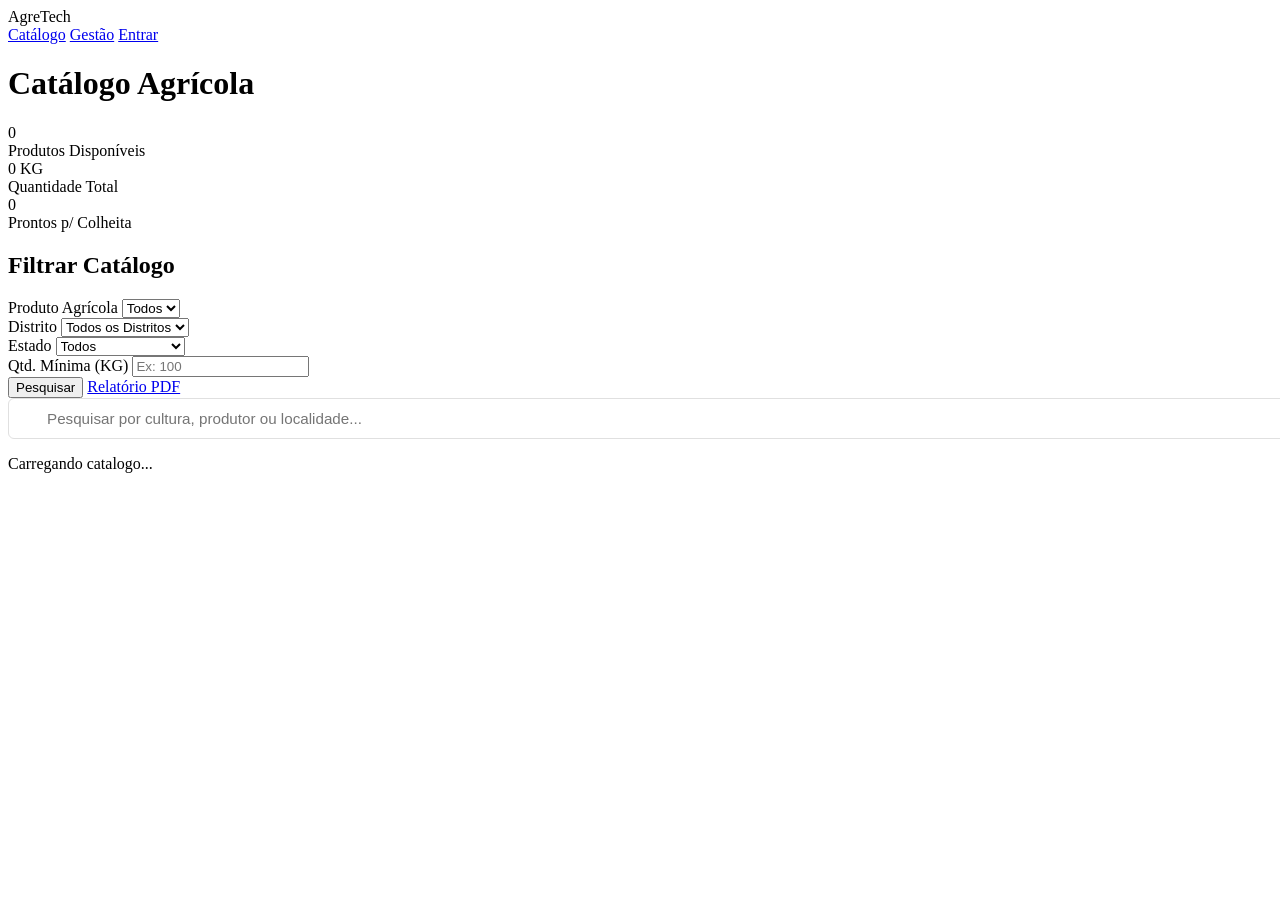
==== backend/src/main/resources/static/index.html @ c9d629c8 "Remover paragrafo de apresentacao, renomear Lotes Disponiveis para Produtos Disponiveis e Volume Tot" ====
<!DOCTYPE html>
<html lang="pt">
<head>
    <meta charset="UTF-8">
    <meta name="viewport" content="width=device-width, initial-scale=1.0, maximum-scale=1.0">
    <meta name="theme-color" content="#1F6F4A">
    <meta name="description" content="Catálogo agrícola da Província de Sofala: encontre produtos frescos directamente dos produtores.">
    <title>AgreTech Catálogo Agrícola</title>
    <link rel="manifest" href="/manifest.json">
    <link rel="stylesheet" href="/css/style.css">
</head>
<body>
    <!-- NAVBAR -->
    <header class="navbar">
        <div class="logo"><span></span> AgreTech</div>
        <nav>
            <a href="/index.html">Catálogo</a>
            <a href="/dashboard.html">Gestão</a>
            <a href="/login.html" id="nav-login">Entrar</a>
        </nav>
    </header>

    <!-- BARRA DE SINCRONIZAÇÃO OFFLINE -->
    <div id="sync-bar" class="sync-bar"></div>

    <main class="container">
        <!-- TÍTULO -->
        <div class="page-intro">
            <div>
                <h1>Catálogo Agrícola</h1>
            </div>
        </div>

        <!-- KPIs -->
        <div class="kpis">
            <div class="kpi-card">
                <div class="valor" id="kpi-total">0</div>
                <div class="rotulo">Produtos Disponíveis</div>
            </div>
            <div class="kpi-card">
                <div class="valor" id="kpi-volume">0 KG</div>
                <div class="rotulo">Quantidade Total</div>
            </div>
            <div class="kpi-card">
                <div class="valor" id="kpi-prontos">0</div>
                <div class="rotulo">Prontos p/ Colheita</div>
            </div>
        </div>

        <!-- FILTROS (RF04) -->
        <div class="filtros">
            <h2>Filtrar Catálogo</h2>
            <div class="filtros-grid">
                <div>
                    <label>Produto Agrícola</label>
                    <select id="filtro-cultura" onchange="App.carregarCatalogo()">
                        <option value="">Todos</option>
                    </select>
                </div>
                <div>
                    <label>Distrito</label>
                    <select id="filtro-localidade" onchange="atualizarBairrosFiltro(this.value); App.carregarCatalogo()">
                        <option value="">Todos os Distritos</option>
                        <option value="Beira">Beira</option>
                        <option value="Búzi">Búzi</option>
                        <option value="Caia">Caia</option>
                        <option value="Chemba">Chemba</option>
                        <option value="Cheringoma">Cheringoma</option>
                        <option value="Chibabava">Chibabava</option>
                        <option value="Dondo">Dondo</option>
                        <option value="Gorongosa">Gorongosa</option>
                        <option value="Machanga">Machanga</option>
                        <option value="Maringué">Maringué</option>
                        <option value="Marromeu">Marromeu</option>
                        <option value="Muanza">Muanza</option>
                        <option value="Nhamatanda">Nhamatanda</option>
                    </select>
                </div>
                <div id="col-filtro-bairro" style="display: none;">
                    <label>Bairro / Zona</label>
                    <select id="filtro-bairro" onchange="App.carregarCatalogo()">
                        <option value="">Todos os Bairros</option>
                    </select>
                </div>
                <div>
                    <label>Estado</label>
                    <select id="filtro-estado" onchange="App.carregarCatalogo()">
                        <option value="">Todos</option>
                        <option value="PRONTO_PARA_COLHEITA">Pronto p/ Colheita</option>
                        <option value="EM_CRESCIMENTO">Em Crescimento</option>
                        <option value="RESERVADO">Reservado</option>
                    </select>
                </div>
                <div>
                    <label>Qtd. Mínima (KG)</label>
                    <input type="number" id="filtro-quantidade" placeholder="Ex: 100" onchange="App.carregarCatalogo()">
                </div>
            </div>
            <div class="action-row">
                <button class="btn btn-primario" onclick="App.carregarCatalogo()"> Pesquisar</button>
                <a href="/api/relatorios/producao/pdf" target="_blank" class="btn btn-pdf"> Relatório PDF</a>
            </div>
        </div>

        <!-- LISTA DE LOTES (CATÁLOGO) -->
        <div style="position:relative;margin-bottom:16px;">
            <input type="text" id="pesquisa-catalogo" placeholder="Pesquisar por cultura, produtor ou localidade..."
                oninput="filtrarCatalogo(this.value)"
                style="width:100%;padding:11px 12px 11px 38px;border:1px solid #E0E0E0;border-radius:6px;font-size:0.95rem;color:#212121;background:#fff;transition:border-color 0.2s,box-shadow 0.2s;">
            <i style="position:absolute;left:12px;top:50%;transform:translateY(-50%);color:#9E9E9E;font-size:1rem;" class="bi bi-search"></i>
        </div>
        <div id="catalogo-lista">
            <div class="empty-state"><div class="icone"></div><p>Carregando catalogo...</p></div>
        </div>
    </main>

    <script src="/js/api.js"></script>
    <script src="/js/db.js"></script>
    <script src="/js/sync.js"></script>
    <script src="/js/app.js"></script>
    <script>
        document.addEventListener('DOMContentLoaded', async () => {
            // Registar Service Worker
            if ('serviceWorker' in navigator) {
                navigator.serviceWorker.register('/sw.js').catch(err => console.warn('SW erro:', err));
            }
            await App.init();
            App.preencherFiltros();
            App.carregarCatalogo();

            // Atualizar link de login/gestão
            if (Api.isLoggedIn()) {
                const navLogin = document.getElementById('nav-login');
                if (navLogin) { navLogin.textContent = Api.user.nome.split(' ')[0]; navLogin.href = '/dashboard.html'; }
            }
        });

        const zonasPorDistrito = {
            'Dondo': ['Bairro Central', 'Consito', 'Mafarinha', 'Canhandula', 'Nhamaiabwe', 'Chinamacondo', 'Savana', 'Mafambisse', 'Mútua'],
            'Beira': ['Alto da Manga', 'Chaimite', 'Chingussura', 'Chipangara', 'Chota', 'Esturro', 'Inhamízua', 'Macurungo', 'Macuti', 'Mananga', 'Manga Mascarenhas', 'Maraza', 'Matacuane', 'Matadouro', 'Muave', 'Mungassa', 'Munhava-Central', 'Ndunda', 'Nhaconjo', 'Nhangau', 'Nhangoma', 'Pioneiros', 'Ponta-Gêa', 'Tchonja', 'Vaz', 'Vila Massane']
        };

        function atualizarBairrosFiltro(distrito) {
            const col = document.getElementById('col-filtro-bairro');
            const sel = document.getElementById('filtro-bairro');
            if (!col || !sel) return;
            const zonas = zonasPorDistrito[distrito];
            if (zonas && zonas.length > 0) {
                sel.innerHTML = '<option value="">Todos os Bairros</option>' +
                                zonas.map(z => `<option value="${z}">${z}</option>`).join('');
                col.style.display = 'block';
            } else {
                sel.innerHTML = '<option value="">Todos os Bairros</option>';
                col.style.display = 'none';
            }
        }

        function filtrarCatalogo(termo) {
            const cards = document.querySelectorAll('#catalogo-lista .produto-card');
            const t = termo.toLowerCase().trim();
            cards.forEach(card => {
                card.style.display = !t || card.textContent.toLowerCase().includes(t) ? '' : 'none';
            });
        }
    </script>
</body>
</html>
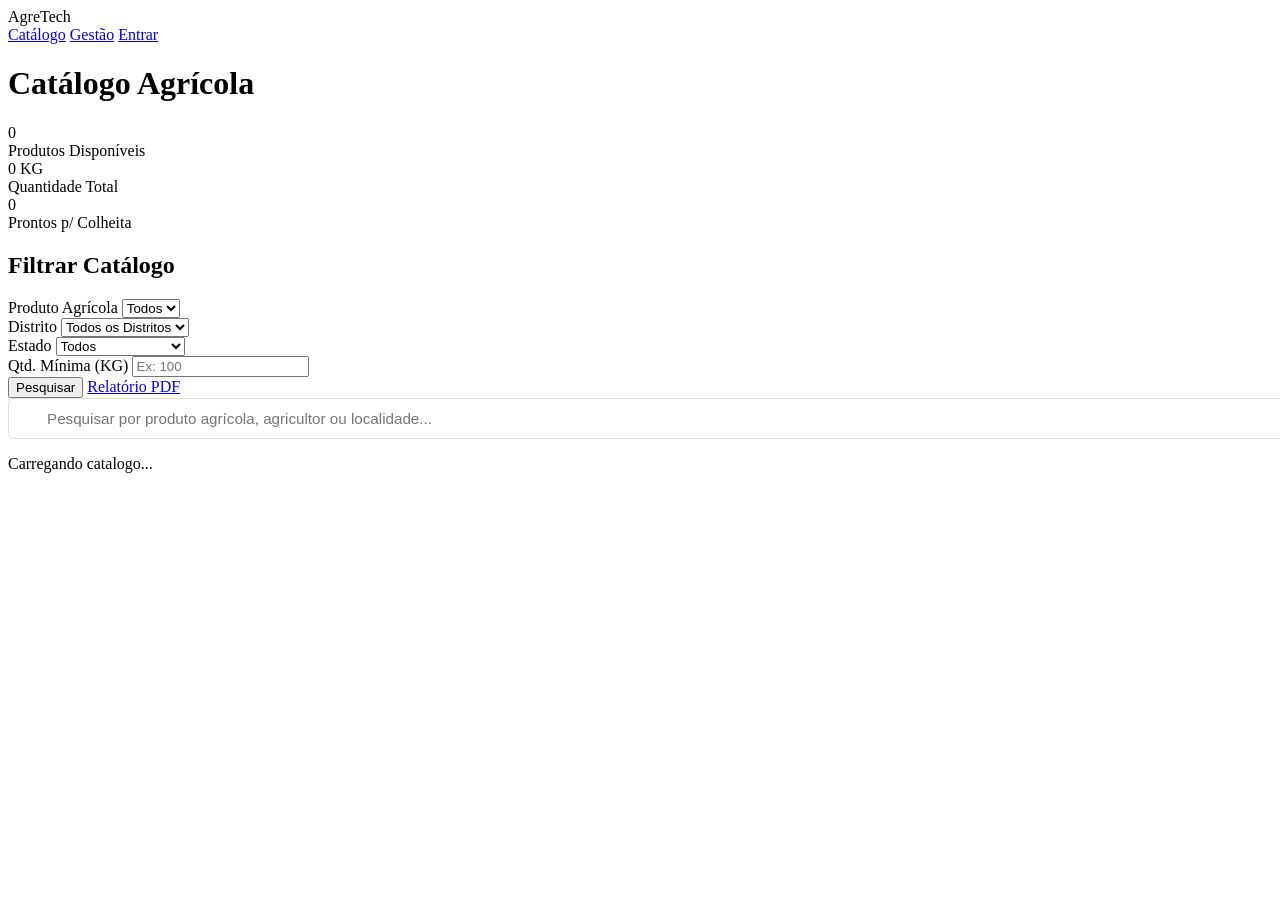
==== commit 3098d14a: "Mudar lote para produtos, remover associacao, culturas para produtos agricolas e adicionar inhame" ====
--- a/backend/src/main/resources/static/index.html
+++ b/backend/src/main/resources/static/index.html
@@ -102,9 +102,9 @@
             </div>
         </div>
 
-        <!-- LISTA DE LOTES (CATÁLOGO) -->
+        <!-- LISTA DE PRODUTOS (CATÁLOGO) -->
         <div style="position:relative;margin-bottom:16px;">
-            <input type="text" id="pesquisa-catalogo" placeholder="Pesquisar por cultura, produtor ou localidade..."
+            <input type="text" id="pesquisa-catalogo" placeholder="Pesquisar por produto agrícola, agricultor ou localidade..."
                 oninput="filtrarCatalogo(this.value)"
                 style="width:100%;padding:11px 12px 11px 38px;border:1px solid #E0E0E0;border-radius:6px;font-size:0.95rem;color:#212121;background:#fff;transition:border-color 0.2s,box-shadow 0.2s;">
             <i style="position:absolute;left:12px;top:50%;transform:translateY(-50%);color:#9E9E9E;font-size:1rem;" class="bi bi-search"></i>
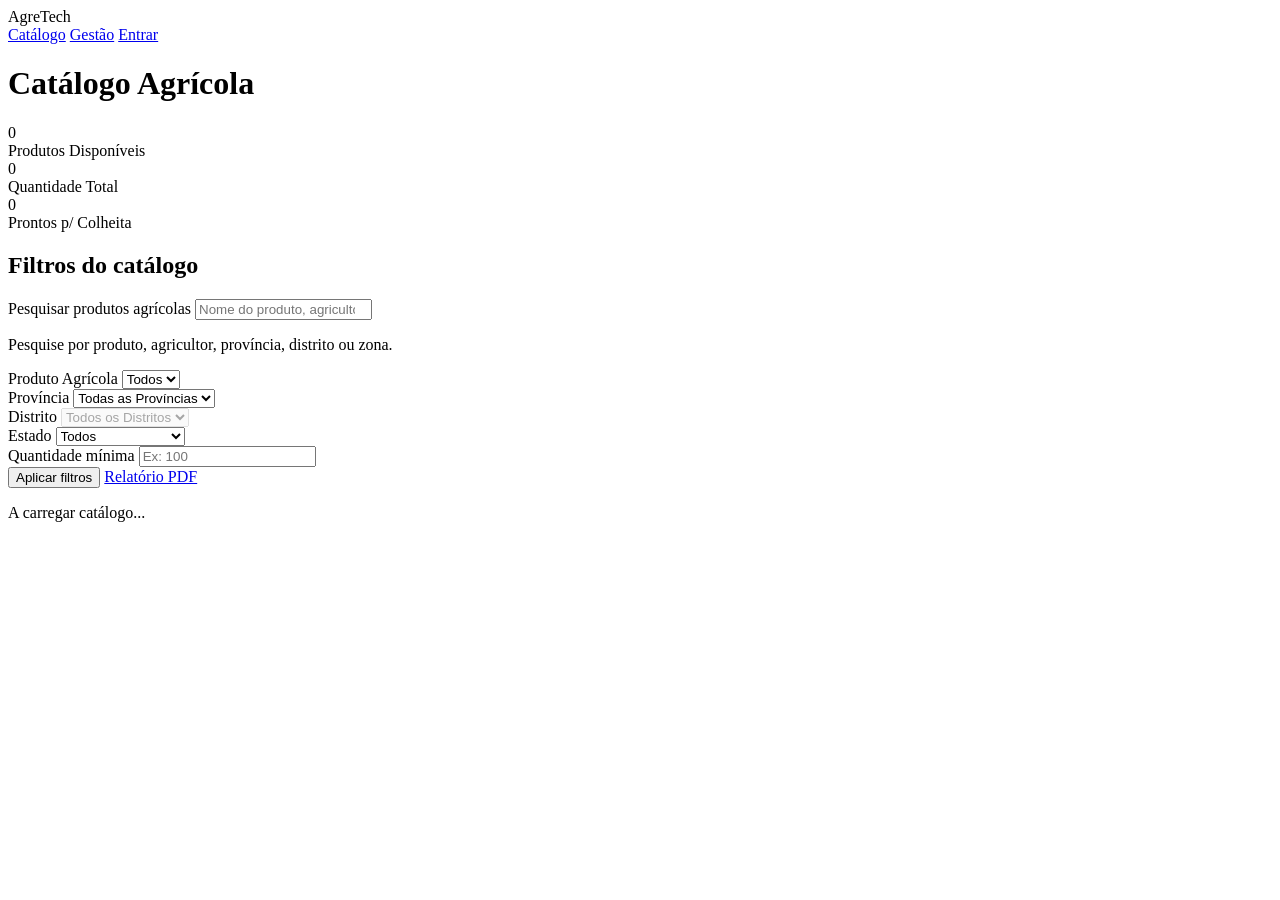
==== commit aff8651d: "Corrigir modal Novo Agricultor: adicionar senha, zona livre com sugestoes, usar endpoint registo; co" ====
--- a/backend/src/main/resources/static/index.html
+++ b/backend/src/main/resources/static/index.html
@@ -3,8 +3,8 @@
 <head>
     <meta charset="UTF-8">
     <meta name="viewport" content="width=device-width, initial-scale=1.0, maximum-scale=1.0">
-    <meta name="theme-color" content="#1F6F4A">
-    <meta name="description" content="Catálogo agrícola da Província de Sofala: encontre produtos frescos directamente dos produtores.">
+    <meta name="theme-color" content="#55745D">
+    <meta name="description" content="Catálogo de produtos agrícolas de Moçambique.">
     <title>AgreTech Catálogo Agrícola</title>
     <link rel="manifest" href="/manifest.json">
     <link rel="stylesheet" href="/css/style.css">
@@ -38,7 +38,7 @@
                 <div class="rotulo">Produtos Disponíveis</div>
             </div>
             <div class="kpi-card">
-                <div class="valor" id="kpi-volume">0 KG</div>
+                <div class="valor" id="kpi-quantidade">0</div>
                 <div class="rotulo">Quantidade Total</div>
             </div>
             <div class="kpi-card">
@@ -49,7 +49,15 @@
 
         <!-- FILTROS (RF04) -->
         <div class="filtros">
-            <h2>Filtrar Catálogo</h2>
+            <h2>Filtros do catálogo</h2>
+            <div class="catalog-search">
+                <label for="pesquisa-catalogo">Pesquisar produtos agrícolas</label>
+                <input type="search" id="pesquisa-catalogo" autocomplete="off"
+                    placeholder="Nome do produto, agricultor ou localização"
+                    aria-describedby="pesquisa-catalogo-ajuda"
+                    oninput="filtrarCatalogo(this.value)">
+                <p id="pesquisa-catalogo-ajuda" class="catalog-search-help">Pesquise por produto, agricultor, província, distrito ou zona.</p>
+            </div>
             <div class="filtros-grid">
                 <div>
                     <label>Produto Agrícola</label>
@@ -58,22 +66,15 @@
                     </select>
                 </div>
                 <div>
+                    <label>Província</label>
+                    <select id="filtro-provincia" onchange="populateDistricts('filtro-provincia', 'filtro-localidade'); atualizarBairrosFiltro(''); App.carregarCatalogo()">
+                        <option value="">Todas as Províncias</option>
+                    </select>
+                </div>
+                <div>
                     <label>Distrito</label>
-                    <select id="filtro-localidade" onchange="atualizarBairrosFiltro(this.value); App.carregarCatalogo()">
+                    <select id="filtro-localidade" disabled onchange="atualizarBairrosFiltro(this.value); App.carregarCatalogo()">
                         <option value="">Todos os Distritos</option>
-                        <option value="Beira">Beira</option>
-                        <option value="Búzi">Búzi</option>
-                        <option value="Caia">Caia</option>
-                        <option value="Chemba">Chemba</option>
-                        <option value="Cheringoma">Cheringoma</option>
-                        <option value="Chibabava">Chibabava</option>
-                        <option value="Dondo">Dondo</option>
-                        <option value="Gorongosa">Gorongosa</option>
-                        <option value="Machanga">Machanga</option>
-                        <option value="Maringué">Maringué</option>
-                        <option value="Marromeu">Marromeu</option>
-                        <option value="Muanza">Muanza</option>
-                        <option value="Nhamatanda">Nhamatanda</option>
                     </select>
                 </div>
                 <div id="col-filtro-bairro" style="display: none;">
@@ -92,41 +93,38 @@
                     </select>
                 </div>
                 <div>
-                    <label>Qtd. Mínima (KG)</label>
+                    <label>Quantidade mínima</label>
                     <input type="number" id="filtro-quantidade" placeholder="Ex: 100" onchange="App.carregarCatalogo()">
                 </div>
             </div>
             <div class="action-row">
-                <button class="btn btn-primario" onclick="App.carregarCatalogo()"> Pesquisar</button>
+                <button class="btn btn-primario" onclick="App.carregarCatalogo()">Aplicar filtros</button>
                 <a href="/api/relatorios/producao/pdf" target="_blank" class="btn btn-pdf"> Relatório PDF</a>
             </div>
         </div>
 
         <!-- LISTA DE PRODUTOS (CATÁLOGO) -->
-        <div style="position:relative;margin-bottom:16px;">
-            <input type="text" id="pesquisa-catalogo" placeholder="Pesquisar por produto agrícola, agricultor ou localidade..."
-                oninput="filtrarCatalogo(this.value)"
-                style="width:100%;padding:11px 12px 11px 38px;border:1px solid #E0E0E0;border-radius:6px;font-size:0.95rem;color:#212121;background:#fff;transition:border-color 0.2s,box-shadow 0.2s;">
-            <i style="position:absolute;left:12px;top:50%;transform:translateY(-50%);color:#9E9E9E;font-size:1rem;" class="bi bi-search"></i>
-        </div>
+        <p id="catalogo-resultados" class="catalogo-resultados" role="status" aria-live="polite"></p>
         <div id="catalogo-lista">
-            <div class="empty-state"><div class="icone"></div><p>Carregando catalogo...</p></div>
+            <div class="empty-state"><div class="icone"></div><p>A carregar catálogo...</p></div>
         </div>
     </main>
 
     <script src="/js/api.js"></script>
+    <script src="/js/locations.js"></script>
     <script src="/js/db.js"></script>
     <script src="/js/sync.js"></script>
     <script src="/js/app.js"></script>
     <script>
         document.addEventListener('DOMContentLoaded', async () => {
+            populateProvinces('filtro-provincia', 'Todas as Províncias');
             // Registar Service Worker
             if ('serviceWorker' in navigator) {
                 navigator.serviceWorker.register('/sw.js').catch(err => console.warn('SW erro:', err));
             }
             await App.init();
             App.preencherFiltros();
-            App.carregarCatalogo();
+            await App.carregarCatalogo();
 
             // Atualizar link de login/gestão
             if (Api.isLoggedIn()) {
@@ -135,16 +133,11 @@
             }
         });
 
-        const zonasPorDistrito = {
-            'Dondo': ['Bairro Central', 'Consito', 'Mafarinha', 'Canhandula', 'Nhamaiabwe', 'Chinamacondo', 'Savana', 'Mafambisse', 'Mútua'],
-            'Beira': ['Alto da Manga', 'Chaimite', 'Chingussura', 'Chipangara', 'Chota', 'Esturro', 'Inhamízua', 'Macurungo', 'Macuti', 'Mananga', 'Manga Mascarenhas', 'Maraza', 'Matacuane', 'Matadouro', 'Muave', 'Mungassa', 'Munhava-Central', 'Ndunda', 'Nhaconjo', 'Nhangau', 'Nhangoma', 'Pioneiros', 'Ponta-Gêa', 'Tchonja', 'Vaz', 'Vila Massane']
-        };
-
         function atualizarBairrosFiltro(distrito) {
             const col = document.getElementById('col-filtro-bairro');
             const sel = document.getElementById('filtro-bairro');
             if (!col || !sel) return;
-            const zonas = zonasPorDistrito[distrito];
+            const zonas = AgriLocations.neighborhoods[distrito];
             if (zonas && zonas.length > 0) {
                 sel.innerHTML = '<option value="">Todos os Bairros</option>' +
                                 zonas.map(z => `<option value="${z}">${z}</option>`).join('');
@@ -155,12 +148,36 @@
             }
         }
 
+        function normalizarPesquisa(termo) {
+            return String(termo || '')
+                .normalize('NFD')
+                .replace(/[\u0300-\u036f]/g, '')
+                .toLocaleLowerCase('pt-MZ')
+                .trim();
+        }
+
         function filtrarCatalogo(termo) {
             const cards = document.querySelectorAll('#catalogo-lista .produto-card');
-            const t = termo.toLowerCase().trim();
+            const t = normalizarPesquisa(termo);
+            let encontrados = 0;
             cards.forEach(card => {
-                card.style.display = !t || card.textContent.toLowerCase().includes(t) ? '' : 'none';
+                const corresponde = !t || normalizarPesquisa(card.textContent).includes(t);
+                card.hidden = !corresponde;
+                if (corresponde) encontrados += 1;
             });
+            const resultado = document.getElementById('catalogo-resultados');
+            if (!resultado) return;
+            if (!cards.length) {
+                resultado.textContent = '';
+            } else if (t) {
+                resultado.textContent = encontrados === 1
+                    ? '1 produto encontrado.'
+                    : `${encontrados} produtos encontrados.`;
+            } else {
+                resultado.textContent = encontrados === 1
+                    ? '1 produto apresentado.'
+                    : `${encontrados} produtos apresentados.`;
+            }
         }
     </script>
 </body>
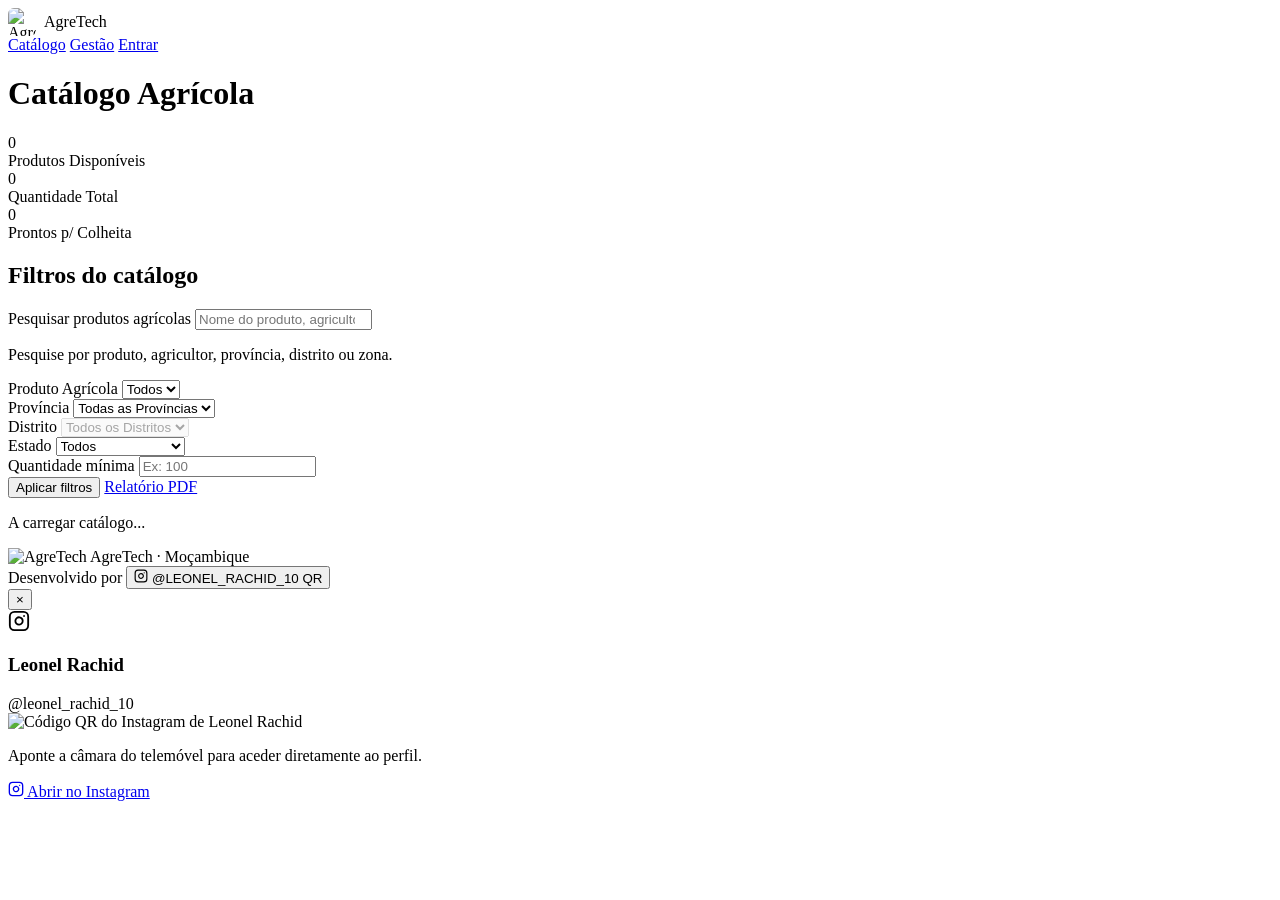
==== commit 4f221250: "feat(ui): implementar logotipo, favicons e rodape fixo com qr code instagram" ====
--- a/backend/src/main/resources/static/index.html
+++ b/backend/src/main/resources/static/index.html
@@ -6,13 +6,19 @@
     <meta name="theme-color" content="#55745D">
     <meta name="description" content="Catálogo de produtos agrícolas de Moçambique.">
     <title>AgreTech Catálogo Agrícola</title>
+    <link rel="icon" type="image/svg+xml" href="/favicon.svg">
+    <link rel="alternate icon" type="image/png" href="/favicon-32x32.png">
+    <link rel="apple-touch-icon" href="/apple-touch-icon.png">
     <link rel="manifest" href="/manifest.json">
     <link rel="stylesheet" href="/css/style.css">
 </head>
 <body>
     <!-- NAVBAR -->
     <header class="navbar">
-        <div class="logo"><span></span> AgreTech</div>
+        <a href="/index.html" class="logo" style="text-decoration: none; color: inherit; display: flex; align-items: center; gap: 8px;">
+            <img src="/img/logo-icon.svg" alt="AgreTech" width="28" height="28" style="border-radius: 6px;">
+            <span>AgreTech</span>
+        </a>
         <nav>
             <a href="/index.html">Catálogo</a>
             <a href="/dashboard.html">Gestão</a>
@@ -109,6 +115,58 @@
             <div class="empty-state"><div class="icone"></div><p>A carregar catálogo...</p></div>
         </div>
     </main>
+
+    <!-- RODAPÉ FIXO -->
+    <footer class="agri-footer-fixed" role="contentinfo">
+        <div class="footer-container">
+            <div class="footer-brand-side">
+                <img src="/img/logo-icon.svg" alt="AgreTech" width="22" height="22" class="footer-logo">
+                <span class="footer-brand-text">AgreTech</span>
+                <span class="footer-separator">·</span>
+                <span class="footer-region">Moçambique</span>
+            </div>
+            <div class="footer-dev-side">
+                <span class="footer-dev-by">Desenvolvido por</span>
+                <button type="button" class="btn-instagram-creator" onclick="abrirModalInstagram()" aria-label="Ver perfil Instagram de Leonel Rachid">
+                    <svg width="14" height="14" viewBox="0 0 24 24" fill="none" stroke="currentColor" stroke-width="2" stroke-linecap="round" stroke-linejoin="round" aria-hidden="true">
+                        <rect x="2" y="2" width="20" height="20" rx="5" ry="5"></rect>
+                        <path d="M16 11.37A4 4 0 1 1 12.63 8 4 4 0 0 1 16 11.37z"></path>
+                        <line x1="17.5" y1="6.5" x2="17.51" y2="6.5"></line>
+                    </svg>
+                    <span class="creator-handle">@LEONEL_RACHID_10</span>
+                    <span class="qr-pill">QR</span>
+                </button>
+            </div>
+        </div>
+    </footer>
+
+    <!-- MODAL INSTAGRAM QR CODE -->
+    <div id="modal-instagram-qr" class="modal-instagram-overlay" role="dialog" aria-modal="true" aria-labelledby="modal-insta-title" onclick="fecharModalInstagram(event)">
+        <div class="modal-instagram-card" onclick="event.stopPropagation()">
+            <button type="button" class="modal-instagram-close" onclick="fecharModalInstagram()" aria-label="Fechar">&times;</button>
+            <div class="modal-instagram-avatar">
+                <div class="modal-instagram-avatar-inner">
+                    <svg width="22" height="22" viewBox="0 0 24 24" fill="none" stroke="currentColor" stroke-width="2" stroke-linecap="round" stroke-linejoin="round" aria-hidden="true">
+                        <rect x="2" y="2" width="20" height="20" rx="5" ry="5"></rect>
+                        <path d="M16 11.37A4 4 0 1 1 12.63 8 4 4 0 0 1 16 11.37z"></path>
+                        <line x1="17.5" y1="6.5" x2="17.51" y2="6.5"></line>
+                    </svg>
+                </div>
+            </div>
+            <h3 id="modal-insta-title" class="modal-instagram-title">Leonel Rachid</h3>
+            <div class="modal-instagram-subtitle">@leonel_rachid_10</div>
+            <img src="/img/instagram-qr.png" alt="Código QR do Instagram de Leonel Rachid" class="modal-instagram-img">
+            <p class="modal-instagram-hint">Aponte a câmara do telemóvel para aceder diretamente ao perfil.</p>
+            <a href="https://www.instagram.com/leonel_rachid_10/" target="_blank" rel="noopener noreferrer" class="btn-open-instagram">
+                <svg width="16" height="16" viewBox="0 0 24 24" fill="none" stroke="currentColor" stroke-width="2" stroke-linecap="round" stroke-linejoin="round" aria-hidden="true">
+                    <rect x="2" y="2" width="20" height="20" rx="5" ry="5"></rect>
+                    <path d="M16 11.37A4 4 0 1 1 12.63 8 4 4 0 0 1 16 11.37z"></path>
+                    <line x1="17.5" y1="6.5" x2="17.51" y2="6.5"></line>
+                </svg>
+                Abrir no Instagram
+            </a>
+        </div>
+    </div>
 
     <script src="/js/api.js"></script>
     <script src="/js/locations.js"></script>
@@ -179,6 +237,22 @@
                     : `${encontrados} produtos apresentados.`;
             }
         }
+
+        // ---- MODAL INSTAGRAM CREATOR ----
+        function abrirModalInstagram() {
+            const modal = document.getElementById('modal-instagram-qr');
+            if (modal) modal.classList.add('active');
+        }
+
+        function fecharModalInstagram(event) {
+            if (event && event.target && event.target !== event.currentTarget && !event.target.classList.contains('modal-instagram-close')) return;
+            const modal = document.getElementById('modal-instagram-qr');
+            if (modal) modal.classList.remove('active');
+        }
+
+        document.addEventListener('keydown', (e) => {
+            if (e.key === 'Escape') fecharModalInstagram();
+        });
     </script>
 </body>
 </html>
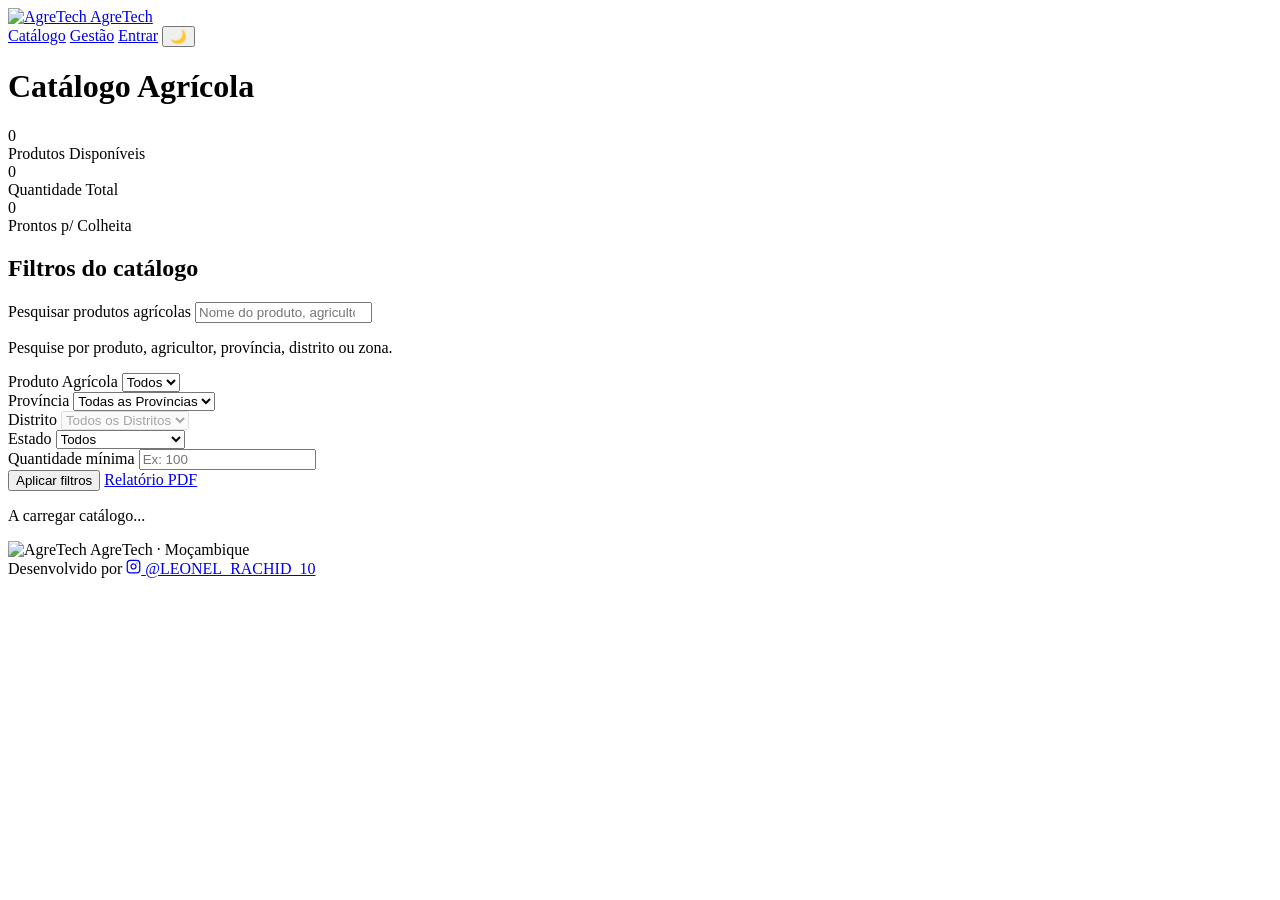
==== commit 6515dc05: "feat(ui): padronizar tema branco/verde e preto/verde, remover sincronizacao, link direto instagram -" ====
--- a/backend/src/main/resources/static/index.html
+++ b/backend/src/main/resources/static/index.html
@@ -3,7 +3,7 @@
 <head>
     <meta charset="UTF-8">
     <meta name="viewport" content="width=device-width, initial-scale=1.0, maximum-scale=1.0">
-    <meta name="theme-color" content="#55745D">
+    <meta name="theme-color" content="#15241C">
     <meta name="description" content="Catálogo de produtos agrícolas de Moçambique.">
     <title>AgreTech Catálogo Agrícola</title>
     <link rel="icon" type="image/svg+xml" href="/favicon.svg">
@@ -11,23 +11,31 @@
     <link rel="apple-touch-icon" href="/apple-touch-icon.png">
     <link rel="manifest" href="/manifest.json">
     <link rel="stylesheet" href="/css/style.css">
+    <script>
+        (function() {
+            const saved = localStorage.getItem('agritech_theme');
+            const prefersDark = window.matchMedia && window.matchMedia('(prefers-color-scheme: dark)').matches;
+            const theme = saved || (prefersDark ? 'dark' : 'light');
+            document.documentElement.setAttribute('data-theme', theme);
+        })();
+    </script>
 </head>
 <body>
     <!-- NAVBAR -->
     <header class="navbar">
-        <a href="/index.html" class="logo" style="text-decoration: none; color: inherit; display: flex; align-items: center; gap: 8px;">
-            <img src="/img/logo-icon.svg" alt="AgreTech" width="28" height="28" style="border-radius: 6px;">
+        <a href="/index.html" class="logo">
+            <img src="/img/logo-icon.svg" alt="AgreTech" width="28" height="28">
             <span>AgreTech</span>
         </a>
         <nav>
             <a href="/index.html">Catálogo</a>
             <a href="/dashboard.html">Gestão</a>
             <a href="/login.html" id="nav-login">Entrar</a>
+            <button type="button" class="btn-theme-toggle" onclick="alternarTema()" aria-label="Alternar tema claro/escuro">
+                <span id="theme-icon">🌙</span>
+            </button>
         </nav>
     </header>
-
-    <!-- BARRA DE SINCRONIZAÇÃO OFFLINE -->
-    <div id="sync-bar" class="sync-bar"></div>
 
     <main class="container">
         <!-- TÍTULO -->
@@ -127,56 +135,25 @@
             </div>
             <div class="footer-dev-side">
                 <span class="footer-dev-by">Desenvolvido por</span>
-                <button type="button" class="btn-instagram-creator" onclick="abrirModalInstagram()" aria-label="Ver perfil Instagram de Leonel Rachid">
-                    <svg width="14" height="14" viewBox="0 0 24 24" fill="none" stroke="currentColor" stroke-width="2" stroke-linecap="round" stroke-linejoin="round" aria-hidden="true">
+                <a href="https://www.instagram.com/leonel_rachid_10/" target="_blank" rel="noopener noreferrer" class="btn-instagram-creator" aria-label="Abrir perfil de Leonel Rachid no Instagram">
+                    <svg width="15" height="15" viewBox="0 0 24 24" fill="none" stroke="currentColor" stroke-width="2" stroke-linecap="round" stroke-linejoin="round" aria-hidden="true">
                         <rect x="2" y="2" width="20" height="20" rx="5" ry="5"></rect>
                         <path d="M16 11.37A4 4 0 1 1 12.63 8 4 4 0 0 1 16 11.37z"></path>
                         <line x1="17.5" y1="6.5" x2="17.51" y2="6.5"></line>
                     </svg>
                     <span class="creator-handle">@LEONEL_RACHID_10</span>
-                    <span class="qr-pill">QR</span>
-                </button>
+                </a>
             </div>
         </div>
     </footer>
-
-    <!-- MODAL INSTAGRAM QR CODE -->
-    <div id="modal-instagram-qr" class="modal-instagram-overlay" role="dialog" aria-modal="true" aria-labelledby="modal-insta-title" onclick="fecharModalInstagram(event)">
-        <div class="modal-instagram-card" onclick="event.stopPropagation()">
-            <button type="button" class="modal-instagram-close" onclick="fecharModalInstagram()" aria-label="Fechar">&times;</button>
-            <div class="modal-instagram-avatar">
-                <div class="modal-instagram-avatar-inner">
-                    <svg width="22" height="22" viewBox="0 0 24 24" fill="none" stroke="currentColor" stroke-width="2" stroke-linecap="round" stroke-linejoin="round" aria-hidden="true">
-                        <rect x="2" y="2" width="20" height="20" rx="5" ry="5"></rect>
-                        <path d="M16 11.37A4 4 0 1 1 12.63 8 4 4 0 0 1 16 11.37z"></path>
-                        <line x1="17.5" y1="6.5" x2="17.51" y2="6.5"></line>
-                    </svg>
-                </div>
-            </div>
-            <h3 id="modal-insta-title" class="modal-instagram-title">Leonel Rachid</h3>
-            <div class="modal-instagram-subtitle">@leonel_rachid_10</div>
-            <img src="/img/instagram-qr.png" alt="Código QR do Instagram de Leonel Rachid" class="modal-instagram-img">
-            <p class="modal-instagram-hint">Aponte a câmara do telemóvel para aceder diretamente ao perfil.</p>
-            <a href="https://www.instagram.com/leonel_rachid_10/" target="_blank" rel="noopener noreferrer" class="btn-open-instagram">
-                <svg width="16" height="16" viewBox="0 0 24 24" fill="none" stroke="currentColor" stroke-width="2" stroke-linecap="round" stroke-linejoin="round" aria-hidden="true">
-                    <rect x="2" y="2" width="20" height="20" rx="5" ry="5"></rect>
-                    <path d="M16 11.37A4 4 0 1 1 12.63 8 4 4 0 0 1 16 11.37z"></path>
-                    <line x1="17.5" y1="6.5" x2="17.51" y2="6.5"></line>
-                </svg>
-                Abrir no Instagram
-            </a>
-        </div>
-    </div>
 
     <script src="/js/api.js"></script>
     <script src="/js/locations.js"></script>
-    <script src="/js/db.js"></script>
-    <script src="/js/sync.js"></script>
     <script src="/js/app.js"></script>
     <script>
         document.addEventListener('DOMContentLoaded', async () => {
+            atualizarIconeTema();
             populateProvinces('filtro-provincia', 'Todas as Províncias');
-            // Registar Service Worker
             if ('serviceWorker' in navigator) {
                 navigator.serviceWorker.register('/sw.js').catch(err => console.warn('SW erro:', err));
             }
@@ -184,12 +161,25 @@
             App.preencherFiltros();
             await App.carregarCatalogo();
 
-            // Atualizar link de login/gestão
             if (Api.isLoggedIn()) {
                 const navLogin = document.getElementById('nav-login');
                 if (navLogin) { navLogin.textContent = Api.user.nome.split(' ')[0]; navLogin.href = '/dashboard.html'; }
             }
         });
+
+        function alternarTema() {
+            const atual = document.documentElement.getAttribute('data-theme') === 'dark' ? 'dark' : 'light';
+            const novo = atual === 'dark' ? 'light' : 'dark';
+            document.documentElement.setAttribute('data-theme', novo);
+            localStorage.setItem('agritech_theme', novo);
+            atualizarIconeTema();
+        }
+
+        function atualizarIconeTema() {
+            const isDark = document.documentElement.getAttribute('data-theme') === 'dark';
+            const icon = document.getElementById('theme-icon');
+            if (icon) icon.textContent = isDark ? '☀️' : '🌙';
+        }
 
         function atualizarBairrosFiltro(distrito) {
             const col = document.getElementById('col-filtro-bairro');
@@ -237,22 +227,6 @@
                     : `${encontrados} produtos apresentados.`;
             }
         }
-
-        // ---- MODAL INSTAGRAM CREATOR ----
-        function abrirModalInstagram() {
-            const modal = document.getElementById('modal-instagram-qr');
-            if (modal) modal.classList.add('active');
-        }
-
-        function fecharModalInstagram(event) {
-            if (event && event.target && event.target !== event.currentTarget && !event.target.classList.contains('modal-instagram-close')) return;
-            const modal = document.getElementById('modal-instagram-qr');
-            if (modal) modal.classList.remove('active');
-        }
-
-        document.addEventListener('keydown', (e) => {
-            if (e.key === 'Escape') fecharModalInstagram();
-        });
     </script>
 </body>
 </html>
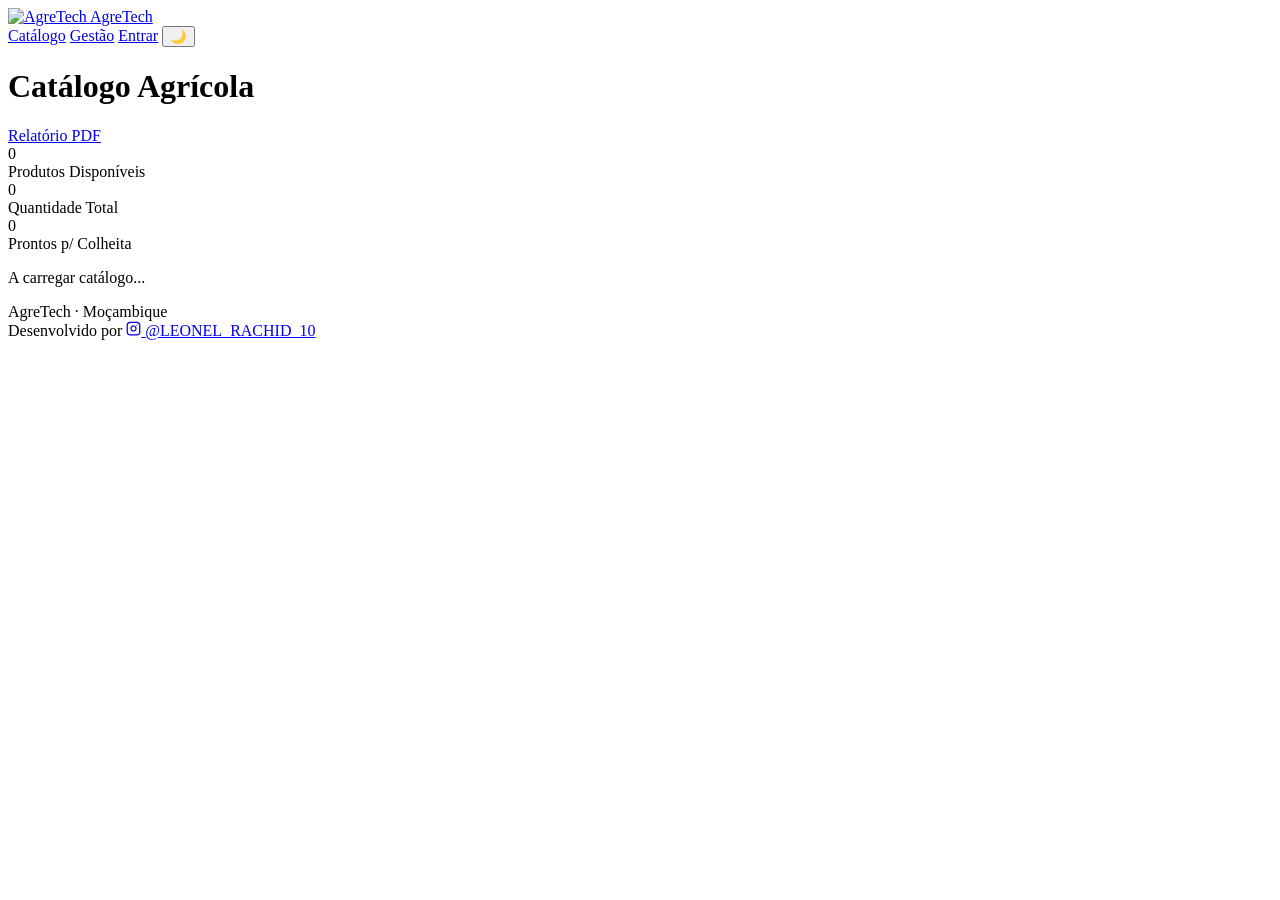
==== commit e7e20db2: "feat(ui): remove footer logo, drop filters and add pagination to catalog and dashboard" ====
--- a/backend/src/main/resources/static/index.html
+++ b/backend/src/main/resources/static/index.html
@@ -43,6 +43,7 @@
             <div>
                 <h1>Catálogo Agrícola</h1>
             </div>
+            <a href="/api/relatorios/producao/pdf" target="_blank" class="btn btn-pdf" title="Descarregar relatório em PDF">Relatório PDF</a>
         </div>
 
         <!-- KPIs -->
@@ -61,74 +62,20 @@
             </div>
         </div>
 
-        <!-- FILTROS (RF04) -->
-        <div class="filtros">
-            <h2>Filtros do catálogo</h2>
-            <div class="catalog-search">
-                <label for="pesquisa-catalogo">Pesquisar produtos agrícolas</label>
-                <input type="search" id="pesquisa-catalogo" autocomplete="off"
-                    placeholder="Nome do produto, agricultor ou localização"
-                    aria-describedby="pesquisa-catalogo-ajuda"
-                    oninput="filtrarCatalogo(this.value)">
-                <p id="pesquisa-catalogo-ajuda" class="catalog-search-help">Pesquise por produto, agricultor, província, distrito ou zona.</p>
-            </div>
-            <div class="filtros-grid">
-                <div>
-                    <label>Produto Agrícola</label>
-                    <select id="filtro-cultura" onchange="App.carregarCatalogo()">
-                        <option value="">Todos</option>
-                    </select>
-                </div>
-                <div>
-                    <label>Província</label>
-                    <select id="filtro-provincia" onchange="populateDistricts('filtro-provincia', 'filtro-localidade'); atualizarBairrosFiltro(''); App.carregarCatalogo()">
-                        <option value="">Todas as Províncias</option>
-                    </select>
-                </div>
-                <div>
-                    <label>Distrito</label>
-                    <select id="filtro-localidade" disabled onchange="atualizarBairrosFiltro(this.value); App.carregarCatalogo()">
-                        <option value="">Todos os Distritos</option>
-                    </select>
-                </div>
-                <div id="col-filtro-bairro" style="display: none;">
-                    <label>Bairro / Zona</label>
-                    <select id="filtro-bairro" onchange="App.carregarCatalogo()">
-                        <option value="">Todos os Bairros</option>
-                    </select>
-                </div>
-                <div>
-                    <label>Estado</label>
-                    <select id="filtro-estado" onchange="App.carregarCatalogo()">
-                        <option value="">Todos</option>
-                        <option value="PRONTO_PARA_COLHEITA">Pronto p/ Colheita</option>
-                        <option value="EM_CRESCIMENTO">Em Crescimento</option>
-                        <option value="RESERVADO">Reservado</option>
-                    </select>
-                </div>
-                <div>
-                    <label>Quantidade mínima</label>
-                    <input type="number" id="filtro-quantidade" placeholder="Ex: 100" onchange="App.carregarCatalogo()">
-                </div>
-            </div>
-            <div class="action-row">
-                <button class="btn btn-primario" onclick="App.carregarCatalogo()">Aplicar filtros</button>
-                <a href="/api/relatorios/producao/pdf" target="_blank" class="btn btn-pdf"> Relatório PDF</a>
-            </div>
-        </div>
-
         <!-- LISTA DE PRODUTOS (CATÁLOGO) -->
         <p id="catalogo-resultados" class="catalogo-resultados" role="status" aria-live="polite"></p>
         <div id="catalogo-lista">
             <div class="empty-state"><div class="icone"></div><p>A carregar catálogo...</p></div>
         </div>
+
+        <!-- PAGINAÇÃO -->
+        <div id="catalogo-paginacao" class="paginacao-container" aria-label="Navegação da paginação"></div>
     </main>
 
     <!-- RODAPÉ FIXO -->
     <footer class="agri-footer-fixed" role="contentinfo">
         <div class="footer-container">
             <div class="footer-brand-side">
-                <img src="/img/logo-icon.svg" alt="AgreTech" width="22" height="22" class="footer-logo">
                 <span class="footer-brand-text">AgreTech</span>
                 <span class="footer-separator">·</span>
                 <span class="footer-region">Moçambique</span>
@@ -153,12 +100,10 @@
     <script>
         document.addEventListener('DOMContentLoaded', async () => {
             atualizarIconeTema();
-            populateProvinces('filtro-provincia', 'Todas as Províncias');
             if ('serviceWorker' in navigator) {
                 navigator.serviceWorker.register('/sw.js').catch(err => console.warn('SW erro:', err));
             }
             await App.init();
-            App.preencherFiltros();
             await App.carregarCatalogo();
 
             if (Api.isLoggedIn()) {
@@ -180,53 +125,6 @@
             const icon = document.getElementById('theme-icon');
             if (icon) icon.textContent = isDark ? '☀️' : '🌙';
         }
-
-        function atualizarBairrosFiltro(distrito) {
-            const col = document.getElementById('col-filtro-bairro');
-            const sel = document.getElementById('filtro-bairro');
-            if (!col || !sel) return;
-            const zonas = AgriLocations.neighborhoods[distrito];
-            if (zonas && zonas.length > 0) {
-                sel.innerHTML = '<option value="">Todos os Bairros</option>' +
-                                zonas.map(z => `<option value="${z}">${z}</option>`).join('');
-                col.style.display = 'block';
-            } else {
-                sel.innerHTML = '<option value="">Todos os Bairros</option>';
-                col.style.display = 'none';
-            }
-        }
-
-        function normalizarPesquisa(termo) {
-            return String(termo || '')
-                .normalize('NFD')
-                .replace(/[\u0300-\u036f]/g, '')
-                .toLocaleLowerCase('pt-MZ')
-                .trim();
-        }
-
-        function filtrarCatalogo(termo) {
-            const cards = document.querySelectorAll('#catalogo-lista .produto-card');
-            const t = normalizarPesquisa(termo);
-            let encontrados = 0;
-            cards.forEach(card => {
-                const corresponde = !t || normalizarPesquisa(card.textContent).includes(t);
-                card.hidden = !corresponde;
-                if (corresponde) encontrados += 1;
-            });
-            const resultado = document.getElementById('catalogo-resultados');
-            if (!resultado) return;
-            if (!cards.length) {
-                resultado.textContent = '';
-            } else if (t) {
-                resultado.textContent = encontrados === 1
-                    ? '1 produto encontrado.'
-                    : `${encontrados} produtos encontrados.`;
-            } else {
-                resultado.textContent = encontrados === 1
-                    ? '1 produto apresentado.'
-                    : `${encontrados} produtos apresentados.`;
-            }
-        }
     </script>
 </body>
 </html>
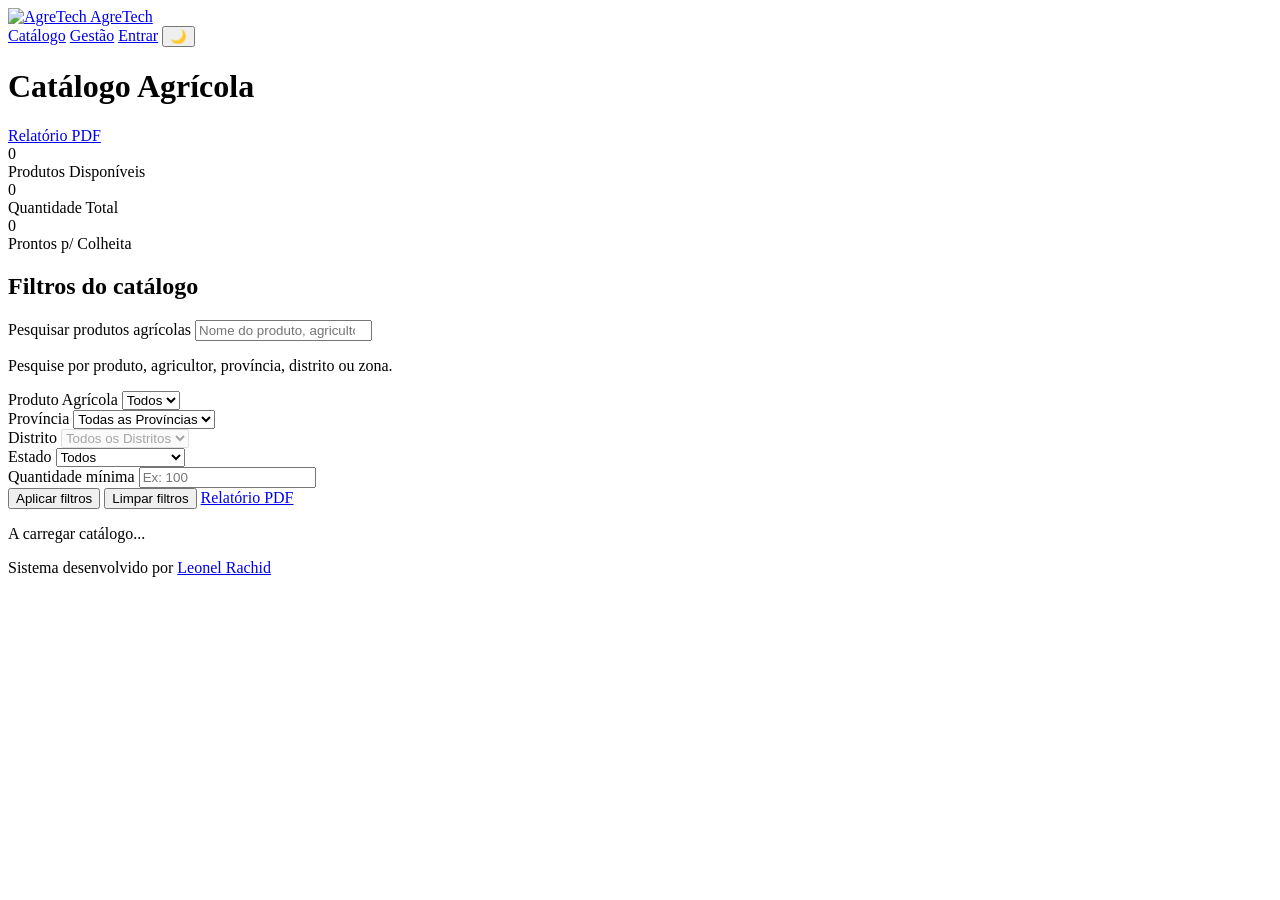
==== commit f63eb7c3: "feat(catalog): seed mozambican products, restore search filters and set clean copyright footer" ====
--- a/backend/src/main/resources/static/index.html
+++ b/backend/src/main/resources/static/index.html
@@ -62,6 +62,63 @@
             </div>
         </div>
 
+        <!-- FILTROS (RF04) -->
+        <div class="filtros">
+            <h2>Filtros do catálogo</h2>
+            <div class="catalog-search">
+                <label for="pesquisa-catalogo">Pesquisar produtos agrícolas</label>
+                <input type="search" id="pesquisa-catalogo" autocomplete="off"
+                    placeholder="Nome do produto, agricultor ou localização"
+                    aria-describedby="pesquisa-catalogo-ajuda"
+                    oninput="filtrarCatalogo(this.value)">
+                <p id="pesquisa-catalogo-ajuda" class="catalog-search-help">Pesquise por produto, agricultor, província, distrito ou zona.</p>
+            </div>
+            <div class="filtros-grid">
+                <div>
+                    <label for="filtro-cultura">Produto Agrícola</label>
+                    <select id="filtro-cultura" onchange="App.carregarCatalogo()">
+                        <option value="">Todos</option>
+                    </select>
+                </div>
+                <div>
+                    <label for="filtro-provincia">Província</label>
+                    <select id="filtro-provincia" onchange="populateDistricts('filtro-provincia', 'filtro-localidade'); atualizarBairrosFiltro(''); App.carregarCatalogo()">
+                        <option value="">Todas as Províncias</option>
+                    </select>
+                </div>
+                <div>
+                    <label for="filtro-localidade">Distrito</label>
+                    <select id="filtro-localidade" disabled onchange="atualizarBairrosFiltro(this.value); App.carregarCatalogo()">
+                        <option value="">Todos os Distritos</option>
+                    </select>
+                </div>
+                <div id="col-filtro-bairro" style="display: none;">
+                    <label for="filtro-bairro">Bairro / Zona</label>
+                    <select id="filtro-bairro" onchange="App.carregarCatalogo()">
+                        <option value="">Todos os Bairros</option>
+                    </select>
+                </div>
+                <div>
+                    <label for="filtro-estado">Estado</label>
+                    <select id="filtro-estado" onchange="App.carregarCatalogo()">
+                        <option value="">Todos</option>
+                        <option value="PRONTO_PARA_COLHEITA">Pronto p/ Colheita</option>
+                        <option value="EM_CRESCIMENTO">Em Crescimento</option>
+                        <option value="RESERVADO">Reservado</option>
+                    </select>
+                </div>
+                <div>
+                    <label for="filtro-quantidade">Quantidade mínima</label>
+                    <input type="number" id="filtro-quantidade" placeholder="Ex: 100" min="0" onchange="App.carregarCatalogo()">
+                </div>
+            </div>
+            <div class="action-row">
+                <button type="button" class="btn btn-primario" onclick="App.carregarCatalogo()">Aplicar filtros</button>
+                <button type="button" class="btn btn-secundario" onclick="limparFiltrosCatalogo()">Limpar filtros</button>
+                <a href="/api/relatorios/producao/pdf" target="_blank" class="btn btn-pdf" title="Descarregar relatório em PDF">Relatório PDF</a>
+            </div>
+        </div>
+
         <!-- LISTA DE PRODUTOS (CATÁLOGO) -->
         <p id="catalogo-resultados" class="catalogo-resultados" role="status" aria-live="polite"></p>
         <div id="catalogo-lista">
@@ -69,28 +126,13 @@
         </div>
 
         <!-- PAGINAÇÃO -->
-        <div id="catalogo-paginacao" class="paginacao-container" aria-label="Navegação da paginação"></div>
+        <nav id="catalogo-paginacao" class="paginacao-container" aria-label="Paginação do catálogo"></nav>
     </main>
 
     <!-- RODAPÉ FIXO -->
     <footer class="agri-footer-fixed" role="contentinfo">
         <div class="footer-container">
-            <div class="footer-brand-side">
-                <span class="footer-brand-text">AgreTech</span>
-                <span class="footer-separator">·</span>
-                <span class="footer-region">Moçambique</span>
-            </div>
-            <div class="footer-dev-side">
-                <span class="footer-dev-by">Desenvolvido por</span>
-                <a href="https://www.instagram.com/leonel_rachid_10/" target="_blank" rel="noopener noreferrer" class="btn-instagram-creator" aria-label="Abrir perfil de Leonel Rachid no Instagram">
-                    <svg width="15" height="15" viewBox="0 0 24 24" fill="none" stroke="currentColor" stroke-width="2" stroke-linecap="round" stroke-linejoin="round" aria-hidden="true">
-                        <rect x="2" y="2" width="20" height="20" rx="5" ry="5"></rect>
-                        <path d="M16 11.37A4 4 0 1 1 12.63 8 4 4 0 0 1 16 11.37z"></path>
-                        <line x1="17.5" y1="6.5" x2="17.51" y2="6.5"></line>
-                    </svg>
-                    <span class="creator-handle">@LEONEL_RACHID_10</span>
-                </a>
-            </div>
+            <span class="footer-copy">Sistema desenvolvido por <a href="https://www.instagram.com/leonel_rachid_10/" target="_blank" rel="noopener noreferrer" class="link-autor" aria-label="Abrir perfil de Leonel Rachid no Instagram">Leonel Rachid</a></span>
         </div>
     </footer>
 
@@ -100,10 +142,12 @@
     <script>
         document.addEventListener('DOMContentLoaded', async () => {
             atualizarIconeTema();
+            populateProvinces('filtro-provincia', 'Todas as Províncias');
             if ('serviceWorker' in navigator) {
                 navigator.serviceWorker.register('/sw.js').catch(err => console.warn('SW erro:', err));
             }
             await App.init();
+            App.preencherFiltros();
             await App.carregarCatalogo();
 
             if (Api.isLoggedIn()) {
@@ -125,6 +169,47 @@
             const icon = document.getElementById('theme-icon');
             if (icon) icon.textContent = isDark ? '☀️' : '🌙';
         }
+
+        function atualizarBairrosFiltro(distrito) {
+            const col = document.getElementById('col-filtro-bairro');
+            const sel = document.getElementById('filtro-bairro');
+            if (!col || !sel) return;
+            const bairros = window.AgriLocations?.zones?.[distrito] || [];
+            if (bairros.length > 0) {
+                sel.innerHTML = '<option value="">Todos os Bairros</option>' +
+                    bairros.map(b => `<option value="${b}">${b}</option>`).join('');
+                col.style.display = 'block';
+            } else {
+                sel.innerHTML = '<option value="">Todos os Bairros</option>';
+                col.style.display = 'none';
+            }
+        }
+
+        function limparFiltrosCatalogo() {
+            const p = document.getElementById('pesquisa-catalogo');
+            const c = document.getElementById('filtro-cultura');
+            const prov = document.getElementById('filtro-provincia');
+            const dist = document.getElementById('filtro-localidade');
+            const b = document.getElementById('filtro-bairro');
+            const e = document.getElementById('filtro-estado');
+            const q = document.getElementById('filtro-quantidade');
+            if (p) p.value = '';
+            if (c) c.value = '';
+            if (prov) prov.value = '';
+            if (dist) { dist.innerHTML = '<option value="">Todos os Distritos</option>'; dist.disabled = true; }
+            const colBairro = document.getElementById('col-filtro-bairro');
+            if (colBairro) colBairro.style.display = 'none';
+            if (b) b.innerHTML = '<option value="">Todos os Bairros</option>';
+            if (e) e.value = '';
+            if (q) q.value = '';
+            App.carregarCatalogo(1);
+        }
+
+        function filtrarCatalogo(termo) {
+            if (typeof App.filtrarCatalogoTexto === 'function') {
+                App.filtrarCatalogoTexto(termo);
+            }
+        }
     </script>
 </body>
 </html>
